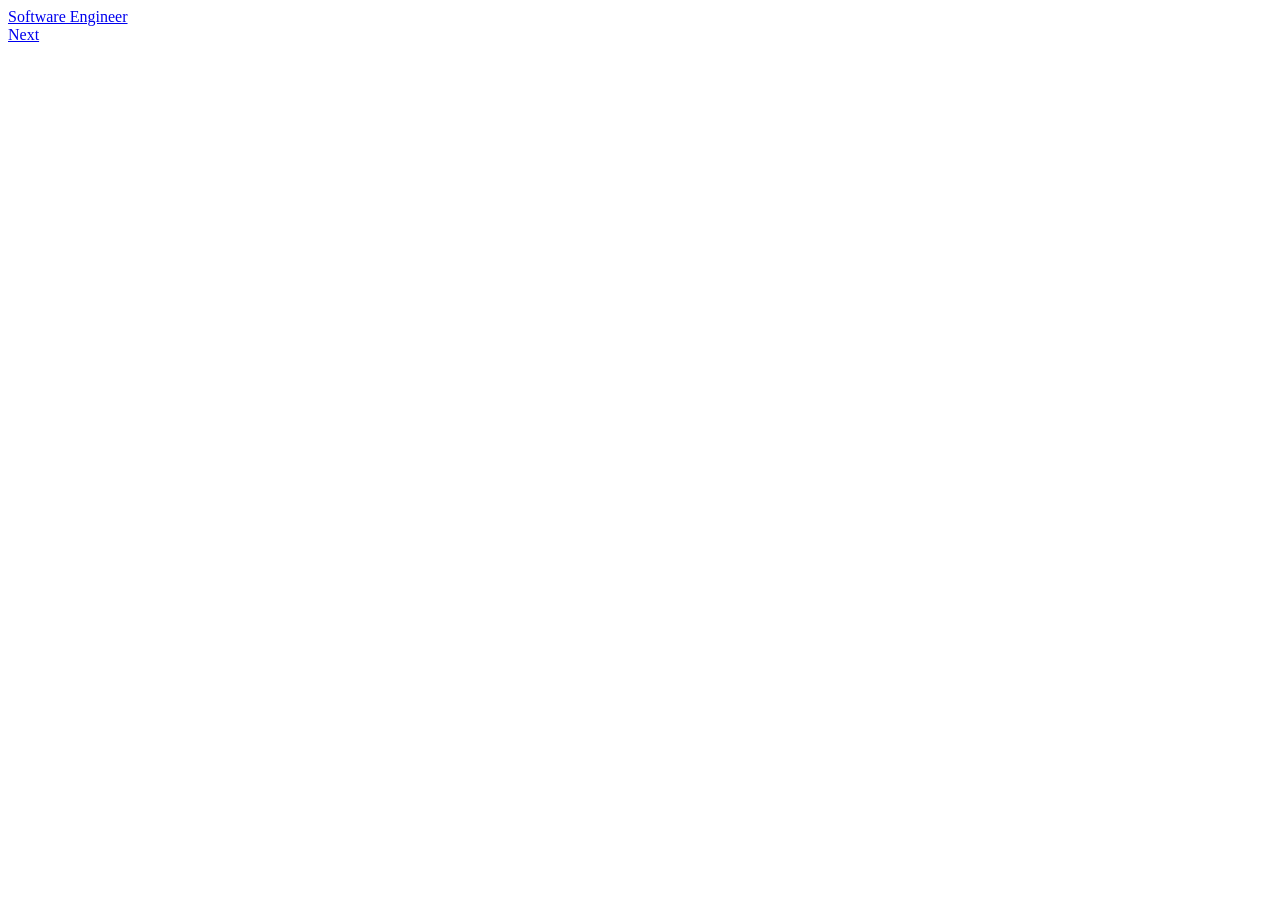
==== tests/fixtures/brighter_monday.html @ 4232c087 "Initial project scaffold Co-Authored-By: Claude Code <noreply@anthropic.com>" ====
<!doctype html>
<html>
<head><title>BrighterMonday Jobs</title></head>
<body>
  <div class="job-card">
    <a href="/jobs/12345" class="job-card">Software Engineer</a>
  </div>
  <a class="pagination-next" href="/jobs?page=2">Next</a>
</body>
</html>
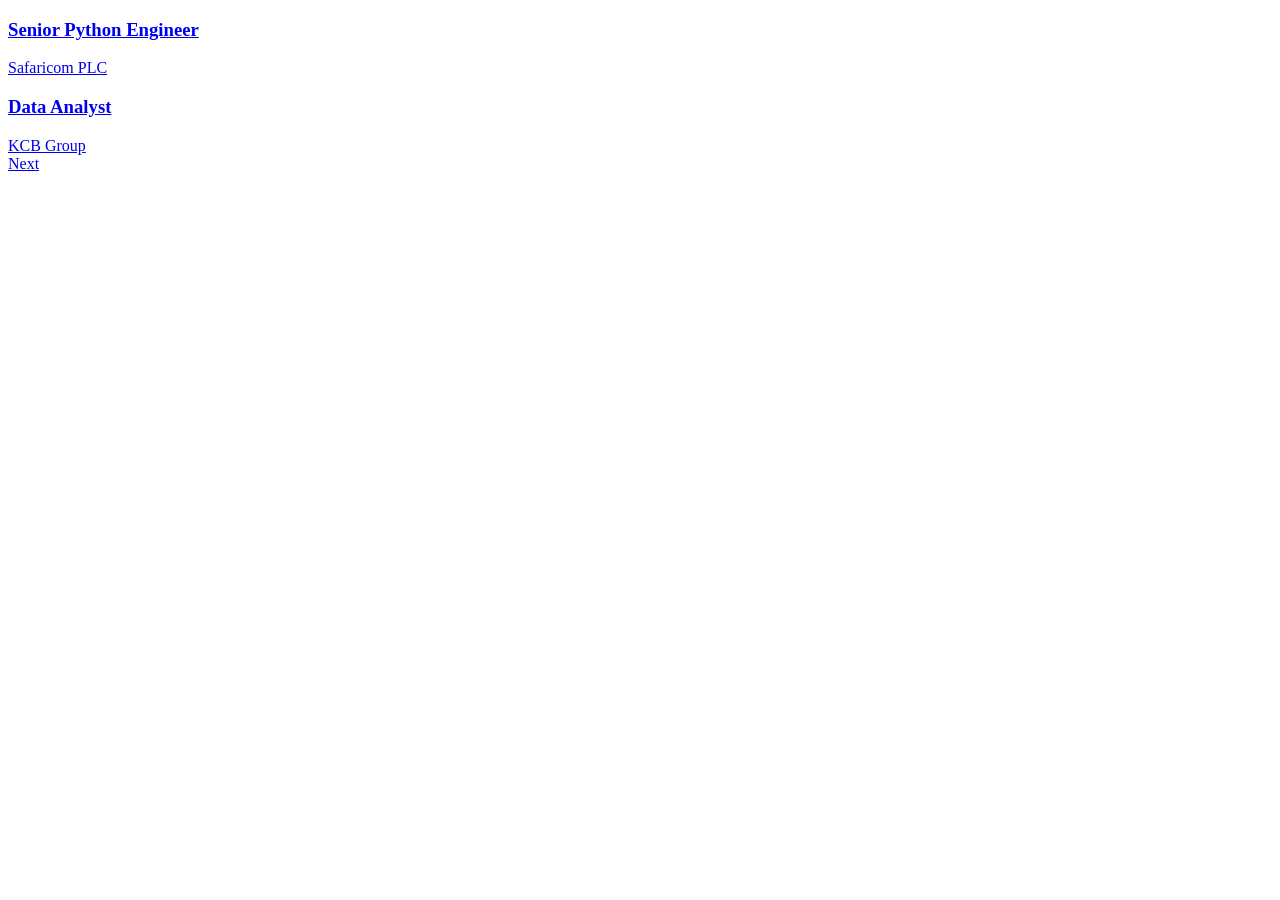
==== commit 7e9f7e76: "feat(spiders): add robust scrapers for Kenyan job boards and e-commerce platforms" ====
--- a/tests/fixtures/brighter_monday.html
+++ b/tests/fixtures/brighter_monday.html
@@ -1,10 +1,26 @@
 <!doctype html>
-<html>
-<head><title>BrighterMonday Jobs</title></head>
+<html lang="en">
+<head>
+  <meta charset="utf-8">
+  <title>Jobs in Kenya - BrighterMonday</title>
+</head>
 <body>
-  <div class="job-card">
-    <a href="/jobs/12345" class="job-card">Software Engineer</a>
+  <div class="search-results">
+    <div class="job-card-wrapper">
+      <a href="https://www.brightermonday.com/jobs/senior-python-engineer-101" class="job-card">
+        <h3>Senior Python Engineer</h3>
+      </a>
+      <div class="company-name"><a href="/company/safaricom">Safaricom PLC</a></div>
+    </div>
+    <div class="job-card-wrapper">
+      <a href="https://www.brightermonday.com/jobs/data-analyst-102" class="job-card">
+        <h3>Data Analyst</h3>
+      </a>
+      <div class="company-name"><a href="/company/kcb">KCB Group</a></div>
+    </div>
   </div>
-  <a class="pagination-next" href="/jobs?page=2">Next</a>
+  <div class="pagination">
+    <a class="pagination-next" href="https://www.brightermonday.com/jobs?page=2" rel="next">Next</a>
+  </div>
 </body>
 </html>
